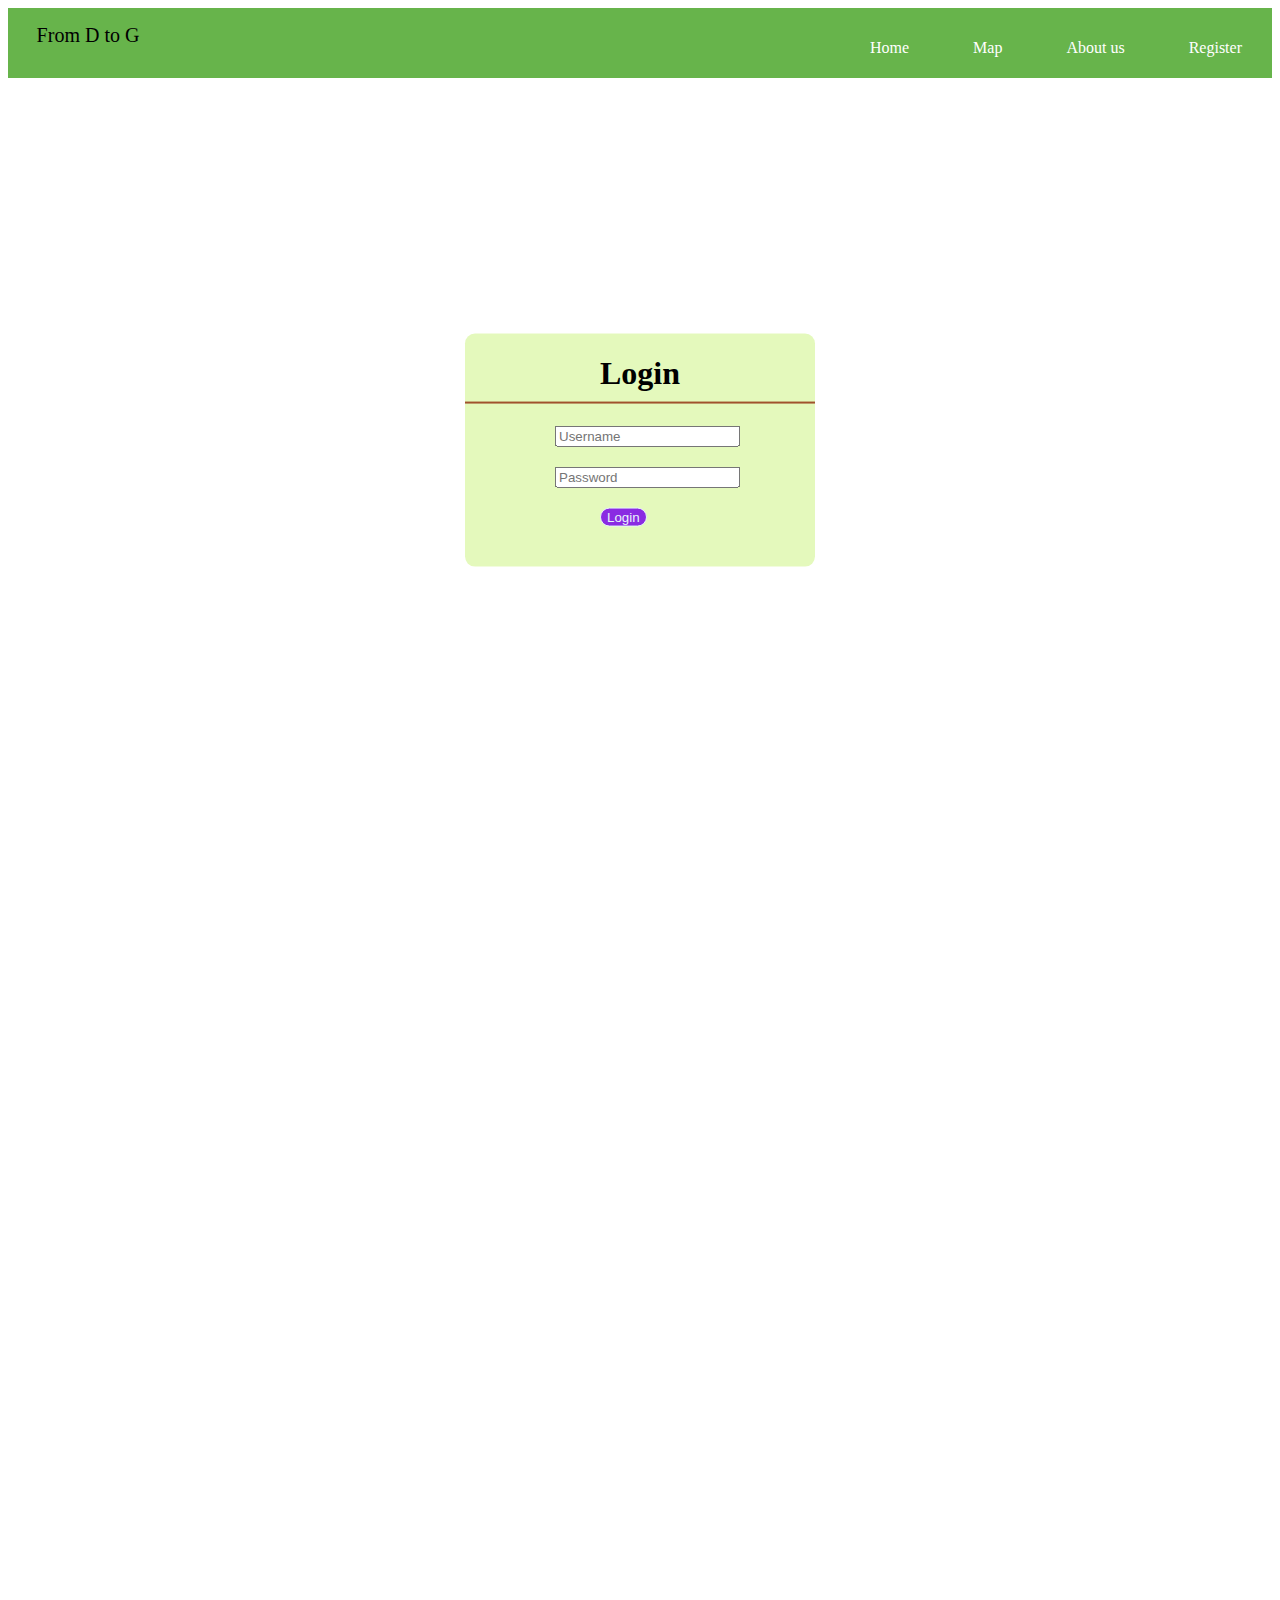
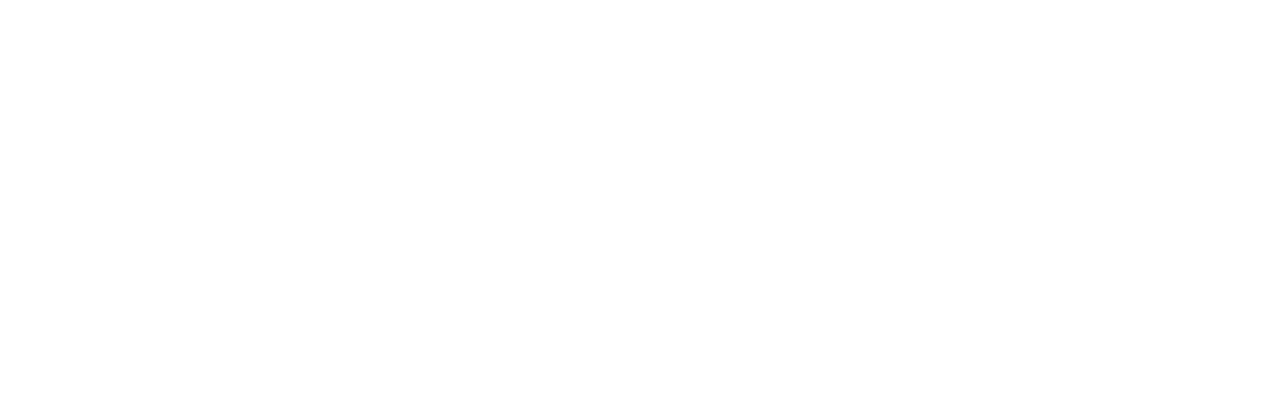
==== login.html @ e629316e "Add files via upload" ====
<!DOCTYPE html>
<html lang="en">
<head>
    <meta charset="UTF-8">
    <meta name="viewport" content="width=device-width, initial-scale=1.0">
    <link rel="stylesheet" href="style.css">
    <link href="https://cdn.jsdelivr.net/npm/bootstrap@5.0.0-beta1/dist/css/bootstrap.min.css" rel="stylesheet" integrity="sha384-giJF6kkoqNQ00vy+HMDP7azOuL0xtbfIcaT9wjKHr8RbDVddVHyTfAAsrekwKmP1" crossorigin="anonymous">
    <title>log in</title>
</head>
<header>
    <div class="navbar">
        <p>From D to G</p>
        <ul>
            <li><a href="index.html">Home</a></li>
            <li><a href="#">Map</a></li>
            <li><a href="#">About us</a></li>
            <li><a href="register.html">Register</a></li>
        </ul>
    </div>
</header>
<body>   
    <div class="center">
        <h1>Login</h1>        
        <form>
            <div class="text">
                <input name="username" type="text" placeholder="Username">
            </div>
            <div class="text">
                <input name="password" type="password"  placeholder="Password">
                <button class="button" type="submit">Login</button>
            </div>
         
           
            
            

        </form>
     



    </div> 
  

    

</body>
</html>
---- style.css ----
body{
    height: 2000px;

}
.navbar{
    width: 100%;
    height: 70px;
    background-color: #67b44b;
}
.navbar p{
    position: absolute;
    font-size: 20px;
    float: left;
    margin-top: 1%;
    margin-left: 2%;
    padding: 3px;
    color: black;

}
.navbar ul{
    float: right;
    width: auto;
    margin-left: 60%;

}
.navbar ul li{
    display: inline-block;
    padding: 15px 30px;
}
.navbar ul li a{
    color: #ffffff;
    text-decoration: none;
}
.navbar ul li a:hover {
    background-color: rgb(98, 219, 82);
  }


 .center{
     position: absolute;
     top: 50%;
     left: 50%;
    transform: translate(-50%,-50%); 
     width: 350px;
     background-color: rgba(160, 235, 20, 0.288);
     border-radius: 10px;
 }
 .center h1{
     text-align: center;
     padding-bottom: 10px;
     border-bottom: 2px solid sienna;
 }
 .center form{
     padding-left: 90px;
     box-sizing: border-box;

 }
form .text{
    position: relative;
    margin: 20px 0;
    
}
.button{
    margin: 20px 0;
    margin-left: 45px;
    border: 1px solid;
    background: blueviolet;
    color: #e9f4fb;
    border-radius: 10px;
   
}
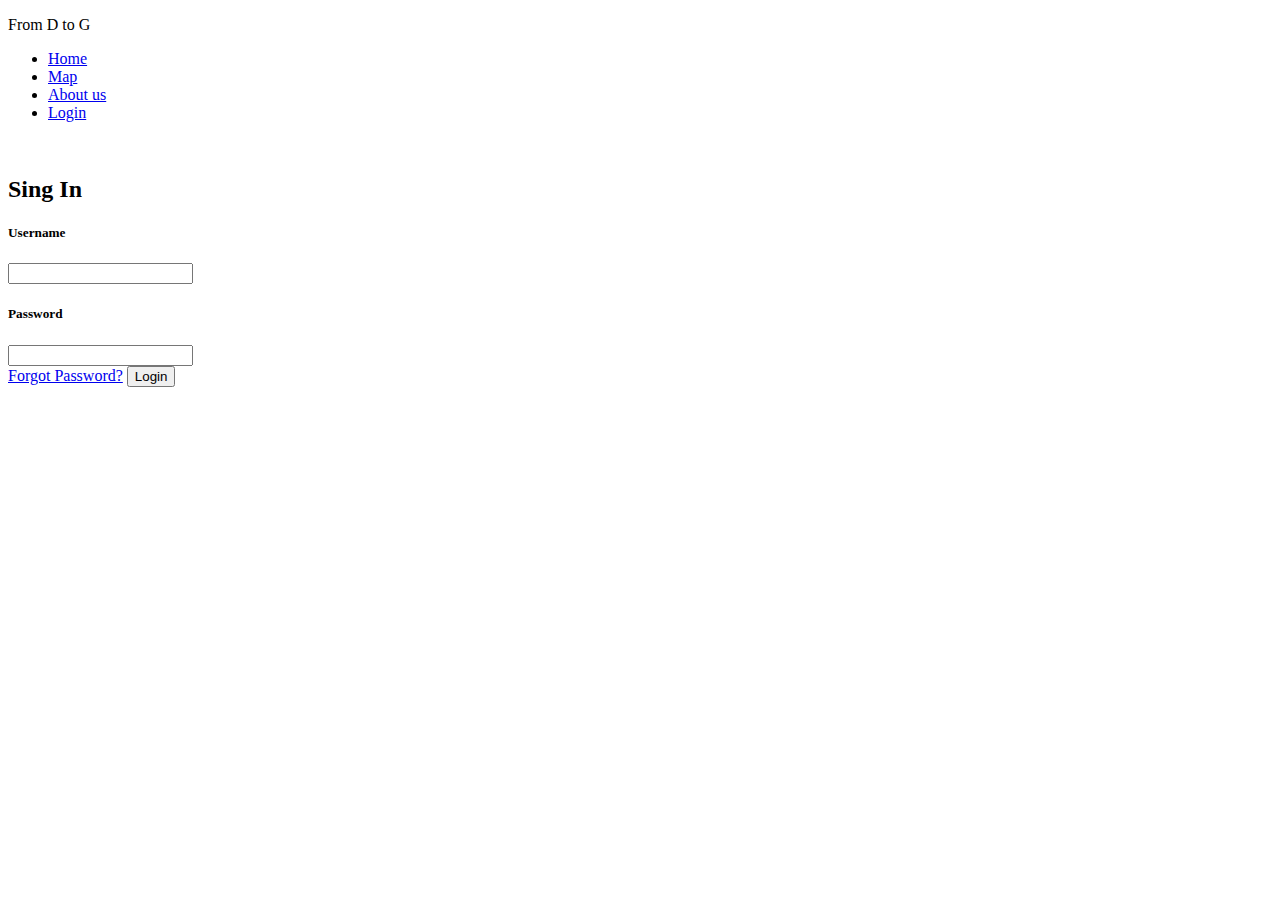
==== commit 47e09fde: "تعديلات2" ====
--- a/login.html
+++ b/login.html
@@ -1,48 +1,56 @@
 <!DOCTYPE html>
-<html lang="en">
+<html>
 <head>
-    <meta charset="UTF-8">
-    <meta name="viewport" content="width=device-width, initial-scale=1.0">
-    <link rel="stylesheet" href="style.css">
-    <link href="https://cdn.jsdelivr.net/npm/bootstrap@5.0.0-beta1/dist/css/bootstrap.min.css" rel="stylesheet" integrity="sha384-giJF6kkoqNQ00vy+HMDP7azOuL0xtbfIcaT9wjKHr8RbDVddVHyTfAAsrekwKmP1" crossorigin="anonymous">
-    <title>log in</title>
+	<title>Animated Login Form</title>
+	<link rel="stylesheet" type="text/css" href="../static/login.css">
+  <link href="https://fonts.googleapis.com/css?family=Poppins:600&display=swap" rel="stylesheet">
+  <link rel="stylesheet" href="../Static/style.css">
+	<script src="https://kit.fontawesome.com/a81368914c.js"></script>
+	<meta name="viewport" content="width=device-width, initial-scale=1">
 </head>
-<header>
-    <div class="navbar">
-        <p>From D to G</p>
-        <ul>
-            <li><a href="index.html">Home</a></li>
-            <li><a href="#">Map</a></li>
-            <li><a href="#">About us</a></li>
-            <li><a href="register.html">Register</a></li>
-        </ul>
+<body>
+
+	
+  <div class="navbar">
+    <p>From D to G</p>
+    <ul>
+        <li><a href="index.html">Home</a></li>
+        <li><a href="Map.html">Map</a></li>
+        <li><a href="about_us.html">About us</a></li>
+        <li><a href="login.html">Login</a></li>
+    </ul>
+ </div>
+	<div class="container">
+		<div class="img">
+			<img src="../img/23.svg" alt="">
+		</div>
+		<div class="login-content">
+			<form action="index.html">
+				
+				<h2 class="title">Sing In</h2>
+           		<div class="input-div one">
+           		   <div class="i">
+           		   		<i class="fas fa-user"></i>
+           		   </div>
+           		   <div class="div">
+           		   		<h5>Username</h5>
+           		   		<input type="text" class="input">
+           		   </div>
+           		</div>
+           		<div class="input-div pass">
+           		   <div class="i"> 
+           		    	<i class="fas fa-lock"></i>
+           		   </div>
+           		   <div class="div">
+           		    	<h5>Password</h5>
+           		    	<input type="password" class="input">
+            	   </div>
+            	</div>
+            	<a href="#">Forgot Password?</a>
+            	<input type="submit" class="btn" value="Login">
+            </form>
+        </div>
     </div>
-</header>
-<body>   
-    <div class="center">
-        <h1>Login</h1>        
-        <form>
-            <div class="text">
-                <input name="username" type="text" placeholder="Username">
-            </div>
-            <div class="text">
-                <input name="password" type="password"  placeholder="Password">
-                <button class="button" type="submit">Login</button>
-            </div>
-         
-           
-            
-            
-
-        </form>
-     
-
-
-
-    </div> 
-  
-
-    
-
+    <script type="text/javascript" src="js/main.js"></script>
 </body>
 </html>